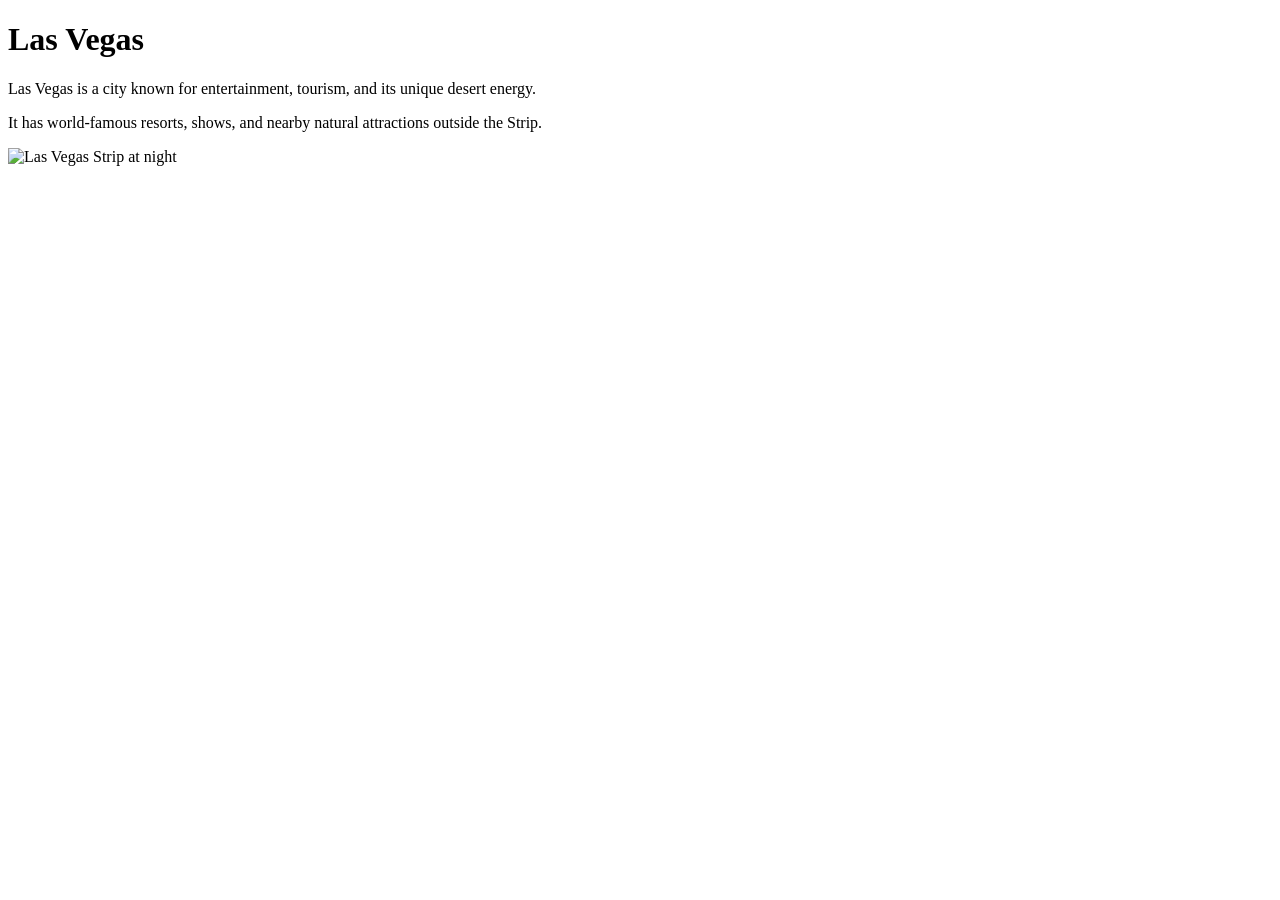
==== week01/favorite-city.html @ bee19fca "Code along activity 1" ====
<!DOCTYPE html>
<html lang="en">

<head>
    <meta charset="utf-8">
    <meta name="viewport" content="width=device-width, initial-scale=1.0">
    <title>Favorite City</title>
</head>

<body>
    <h1>Las Vegas</h1>

    <p>
        Las Vegas is a city known for entertainment, tourism, and its unique desert energy.
    </p>

    <p>
        It has world-famous resorts, shows, and nearby natural attractions outside the Strip.
    </p>

    <img src="https://upload.wikimedia.org/wikipedia/commons/0/0c/Las_Vegas_Strip_2013.png"
      alt="Las Vegas Strip at night" width="600">
</body>

</html>
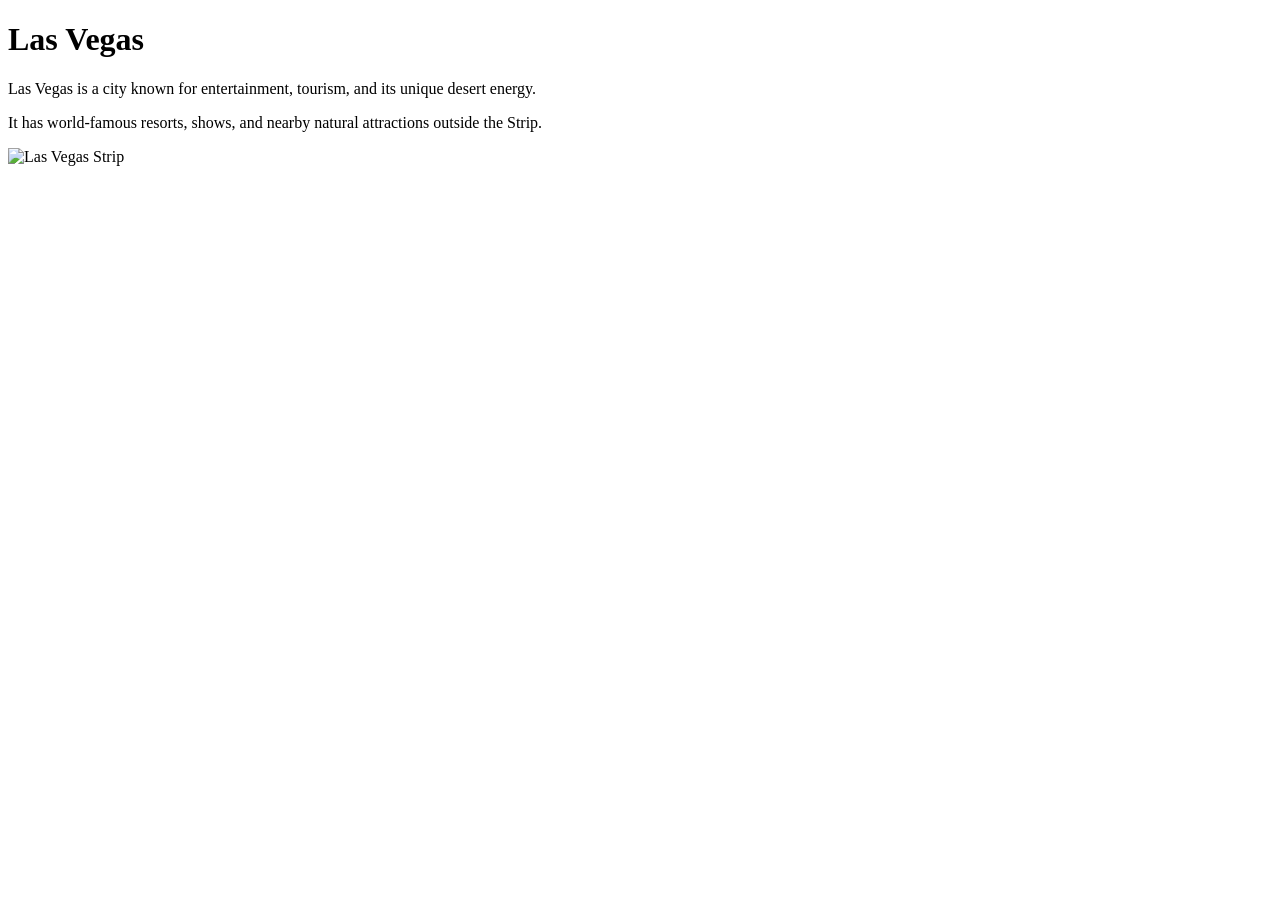
==== commit b7995f12: "Done.... maybe..." ====
--- a/week01/favorite-city.html
+++ b/week01/favorite-city.html
@@ -18,8 +18,8 @@
         It has world-famous resorts, shows, and nearby natural attractions outside the Strip.
     </p>
 
-    <img src="https://upload.wikimedia.org/wikipedia/commons/0/0c/Las_Vegas_Strip_2013.png"
-      alt="Las Vegas Strip at night" width="600">
+    <img src="https://upload.wikimedia.org/wikipedia/commons/a/a6/Sahara_%284068107356%29.jpg"
+      alt="Las Vegas Strip" width="600">
 </body>
 
 </html>
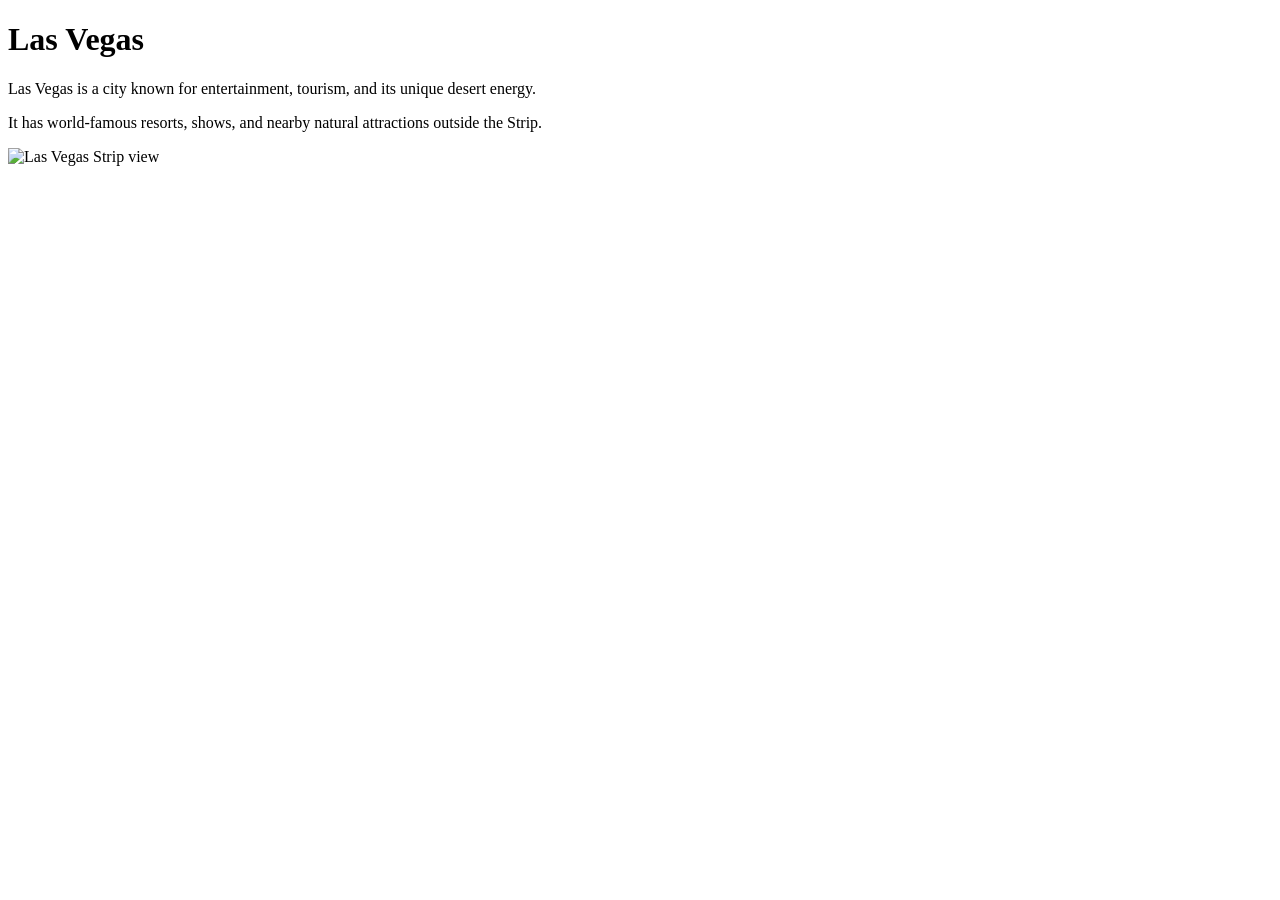
==== commit 08107fa0: "Final update" ====
--- a/week01/favorite-city.html
+++ b/week01/favorite-city.html
@@ -19,7 +19,7 @@
     </p>
 
     <img src="https://upload.wikimedia.org/wikipedia/commons/a/a6/Sahara_%284068107356%29.jpg"
-      alt="Las Vegas Strip" width="600">
+      alt="Las Vegas Strip view" width="600">
 </body>
 
 </html>
